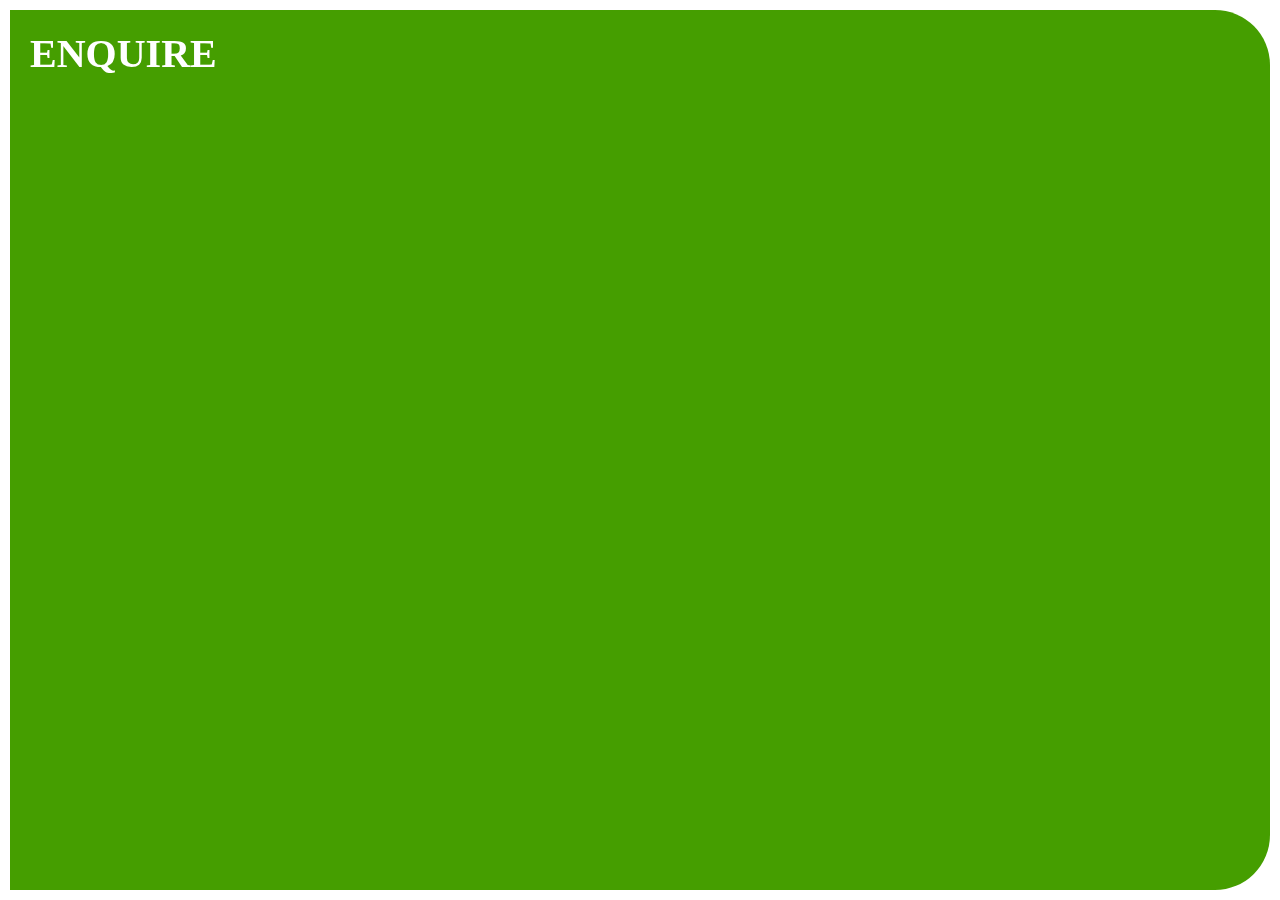
==== main.html @ 2d22ba35 "add landing page" ====
<!DOCTYPE html>
<html>
<head>
<meta charset="utf-8">
<meta name="viewport" content="width=device-width, initial-scale=1.0, user-scalable=0, minimum-scale=1.0, maximum-scale=1.0">

<title>Cardview</title>

<script type="text/javascript" src="cardview.js"></script>

<script type="text/javascript">
    var deck;
    var data = [
        {
            img: 'img1.jpg',
            title: 'Card 1',
            text: 'ENQUIRE',
            color: '#459e00'
        },
        {
            img: 'img2.jpg',
            title: 'Card 2',
            text: 'HEAR',
            color: '#459e00'
        },
        {
            img: 'img3.jpg',
            title: 'Card 3',
            text: 'RELFECT',
            color: '#459e00'
        },
        {
            img: 'img4.jpg',
            title: 'Card 4',
            text: 'STRAIGHT <br/>TALK',
            color: '#459e00'
        },
        {
            img: 'img5.jpg',
            title: 'Card 5',
            text: 'AGREE TO <br/>"THERE"',
            color: '#459e00'
        },
        {
            img: 'img5.jpg',
            title: 'Card 5',
            text: 'AGREE TO <br/>"HERE"',
            color: '#459e00'
        },
        {
            img: 'img5.jpg',
            title: 'Card 5',
            text: 'AGREE TO <br/>NEXT STEPS',
            color: '#459e00'
        },
        {
            img: 'img5.jpg',
            title: 'Card 5',
            text: 'FAILING TO <br/>CLARIFY THE <br/>"THERE" UPFONT',
            color: '#f00'
        },
        {
            img: 'img5.jpg',
            title: 'Card 5',
            text: 'TALKING <br/>TOO MUCH <br/>(VS LISTENING)',
            color: '#f00'
        },
        {
            img: 'img5.jpg',
            title: 'Card 5',
            text: 'ASKING <br/>LEADING QUESTIONS',
            color: '#f00'
        },
        {
            img: 'img5.jpg',
            title: 'Card 5',
            text: 'FAILURE TO <br/>ACKNOWLEDGE <br/>OTHER\'S CONCERN',
            color: '#f00'
        },
        {
            img: 'img5.jpg',
            title: 'Card 5',
            text: 'MAKING <br/>ASSUMPTIONS',
            color: '#f00'
        },
        {
            img: 'img5.jpg',
            title: 'Card 5',
            text: 'GIVING <br/>YOUR SOLUTION',
            color: '#f00'
        },
        {
            img: 'img5.jpg',
            title: 'Card 5',
            text: 'AVOIDING <br/>HONEST FEEDBACK',
            color: '#f00'
        }
    ];
    function loaded() {
        deck = new CardView('#wrapper', {
            dataset: data,
            onUpdateContent: function (el, data) {
                
                //regular javascript, not jquery.
                
                //el.querySelector('img').src = data.img;
                //el.querySelector('h3').innerHTML = data.title;
                el.querySelector('span').innerHTML = data.text;
                el.querySelector('div').style.backgroundColor = data.color;
            }
        });
    }
    document.addEventListener('touchmove', function (e) { e.preventDefault(); }, false);
</script>

<style>
* {
	-webkit-box-sizing: border-box;
	-moz-box-sizing: border-box;
	box-sizing: border-box;
}

body, html {
	height: 100%;
}

body, ul, li, h1, h2, h3, img, p {
	padding: 0;
	margin: 0;
	border: 0;
	list-style: none;
}

body {
	/* On modern browsers, prevent the whole page to bounce */
	overflow: hidden;
	font-size: 12px;
}

#wrapper {
	position: absolute;
	z-index: 1;
	width: 100%;
	height: 100%;
	top: 0;
	left: 0;
	bottom: 0;
	right: 0;
	overflow: hidden;

	/* Prevent native touch events on Windows */
	-ms-touch-action: none;

	/* Prevent the callout on tap-hold and text selection */
	-webkit-touch-callout: none;
	-webkit-user-select: none;
	-moz-user-select: none;
	-ms-user-select: none;
	user-select: none;

	/* Prevent elements to be highlighted on tap */
	-webkit-tap-highlight-color: rgba(0,0,0,0);

	/* Prevent text resize on orientation change, useful for web-apps */
	-webkit-text-size-adjust: none;
	-moz-text-size-adjust: none;
	-ms-text-size-adjust: none;
	-o-text-size-adjust: none;
	text-size-adjust: none;
}

#deck {
	position: relative;
	z-index: 10;
	width: 100%;
	height: 100%;
    
    color: White;
    font-size: 25px;
    font-weight: bolder
}

.card {
	position: absolute;
	width: 100%;
	height: 100%;
	padding: 10px;
	z-index: 10;

	/* Put the scroller into the HW Compositing layer right from the start */
	-webkit-transform: translateZ(0);
	-moz-transform: translateZ(0);
	-ms-transform: translateZ(0);
	-o-transform: translateZ(0);
	transform: translateZ(0);
}

.card div {
	position: relative;
	width: 100%;
	height: 100%;
	border: 0px solid #aaa;
	padding: 20px;
	
    
    border-radius: 0px 55px 55px 0px; 
    -moz-border-radius: 0px 55px 55px 0px; 
    -webkit-border-radius: 0px 55px 55px 0px; 
    
	background: #fff;
	background-position: 50% 50%;
	background-size: 95% 95%;
	background-repeat: no-repeat;
	font-size: 1.6em;
    
    
}
    
    .card span
    {
        height: inherit;
        display: table-cell;
        vertical-align: bottom 
    }

.card img {
	float: left;
	margin: 0 10px 10px 0;
	border: 1px solid #000;
}

.card h3 {
	background-color: #aaa;
	padding: 8px;
	margin-bottom: 10px;
	text-align: center;
}
    
    
    
    
    
    
</style>

</head>
<body onload="loaded()">

<div id="wrapper">
	<ul id="deck">
        <li class="card"><div><span></span></div></li>
        <li class="card"><div><span></span></div></li>
        <li class="card"><div><span></span></div></li>
     </ul>
</div>

</body>
</html>
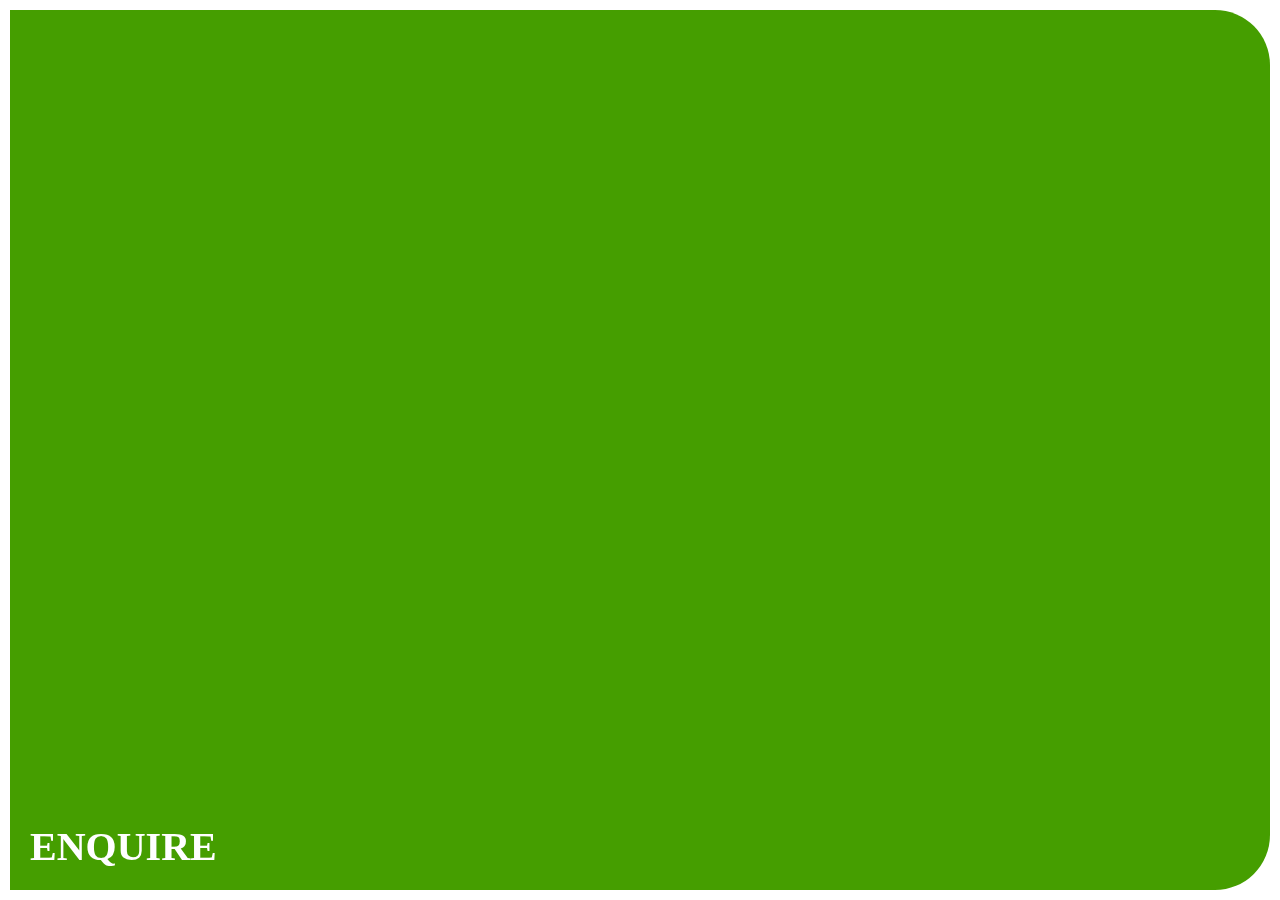
==== commit f53d18b8: "vertical align text to bottom" ====
--- a/main.html
+++ b/main.html
@@ -26,7 +26,7 @@
         {
             img: 'img3.jpg',
             title: 'Card 3',
-            text: 'RELFECT',
+            text: 'REFLECT',
             color: '#459e00'
         },
         {
@@ -114,6 +114,52 @@
 </script>
 
 <style>
+    
+    
+    
+    
+    
+    
+    
+    
+    html,
+body {
+    height: 100%;
+    width: 100%;
+    padding: 0;
+    margin: 0;
+    overflow: hidden;
+}
+#center {
+    position: relative;
+    display: block;
+    top: 50%;
+    margin-top: -1000px;
+    height: 2000px;
+    text-align: center;
+    line-height: 2000px;
+}    
+#wrap {
+    line-height: 0;
+}
+#wrap img {
+    vertical-align: middle;
+}
+    
+    
+    
+    
+    
+    
+    
+    
+    
+    
+    
+    
+    
+    
+    
 * {
 	-webkit-box-sizing: border-box;
 	-moz-box-sizing: border-box;
@@ -215,32 +261,7 @@
     
     
 }
-    
-    .card span
-    {
-        height: inherit;
-        display: table-cell;
-        vertical-align: bottom 
-    }
-
-.card img {
-	float: left;
-	margin: 0 10px 10px 0;
-	border: 1px solid #000;
-}
-
-.card h3 {
-	background-color: #aaa;
-	padding: 8px;
-	margin-bottom: 10px;
-	text-align: center;
-}
-    
-    
-    
-    
-    
-    
+   
 </style>
 
 </head>
@@ -248,11 +269,12 @@
 
 <div id="wrapper">
 	<ul id="deck">
-        <li class="card"><div><span></span></div></li>
-        <li class="card"><div><span></span></div></li>
-        <li class="card"><div><span></span></div></li>
+        <li class="card"><div style="display: table; height: 100%"><span style="display: table-cell; vertical-align: bottom"></span></div></li>
+        <li class="card"><div style="display: table; height: 100%"><span style="display: table-cell; vertical-align: bottom"></span></div></li>
+        <li class="card"><div style="display: table; height: 100%"><span style="display: table-cell; vertical-align: bottom"></span></div></li>
      </ul>
 </div>
 
+
 </body>
 </html>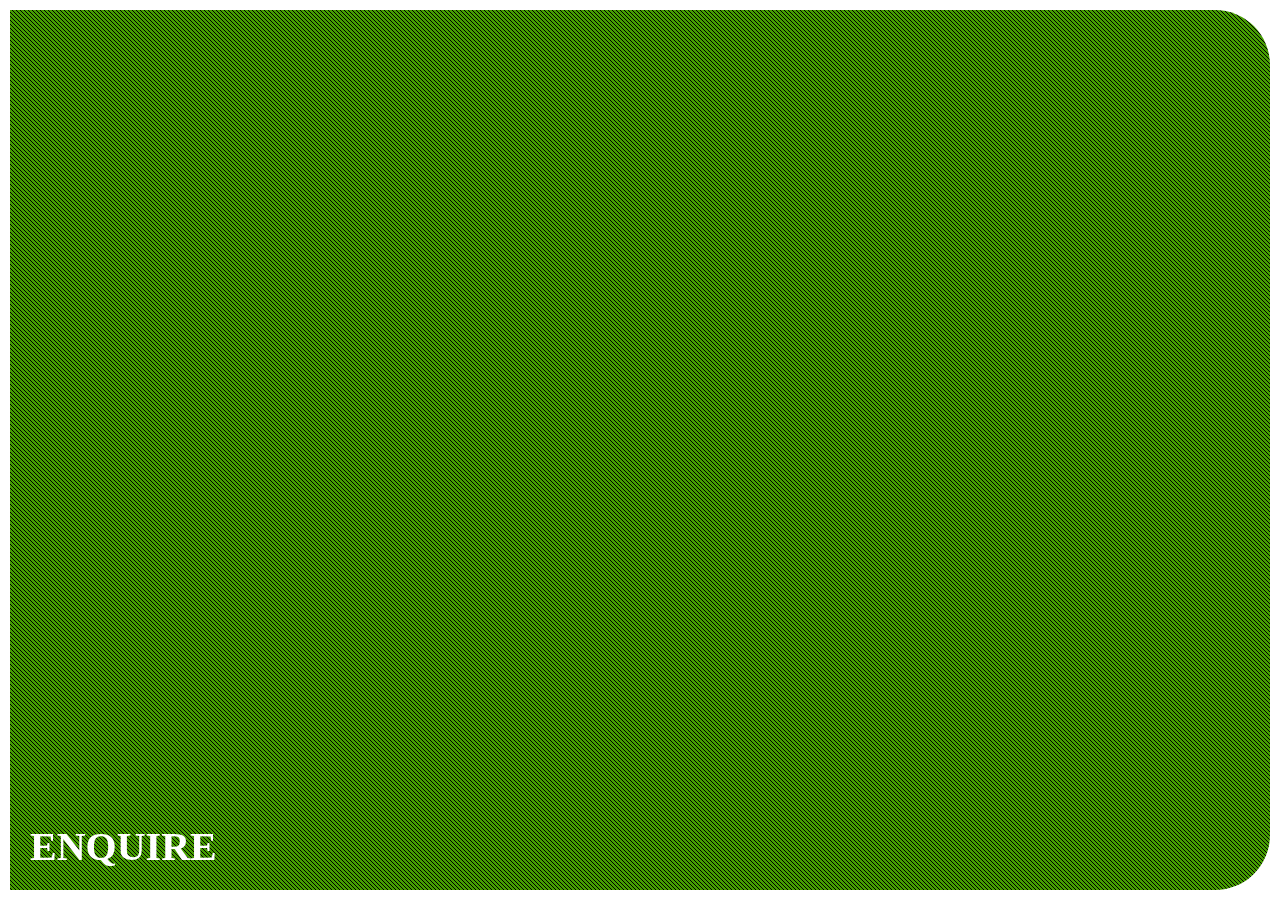
==== commit 5e6be2b8: "background" ====
--- a/main.html
+++ b/main.html
@@ -106,7 +106,7 @@
                 //el.querySelector('img').src = data.img;
                 //el.querySelector('h3').innerHTML = data.title;
                 el.querySelector('span').innerHTML = data.text;
-                el.querySelector('div').style.backgroundColor = data.color;
+                //el.querySelector('div').style.backgroundColor = data.color;
             }
         });
     }
@@ -114,51 +114,6 @@
 </script>
 
 <style>
-    
-    
-    
-    
-    
-    
-    
-    
-    html,
-body {
-    height: 100%;
-    width: 100%;
-    padding: 0;
-    margin: 0;
-    overflow: hidden;
-}
-#center {
-    position: relative;
-    display: block;
-    top: 50%;
-    margin-top: -1000px;
-    height: 2000px;
-    text-align: center;
-    line-height: 2000px;
-}    
-#wrap {
-    line-height: 0;
-}
-#wrap img {
-    vertical-align: middle;
-}
-    
-    
-    
-    
-    
-    
-    
-    
-    
-    
-    
-    
-    
-    
     
 * {
 	-webkit-box-sizing: border-box;
@@ -259,7 +214,9 @@
 	background-repeat: no-repeat;
 	font-size: 1.6em;
     
-    
+    background-image:url('greentile.png');
+    background-repeat: repeat;
+    background-size: 4px 4px;
 }
    
 </style>
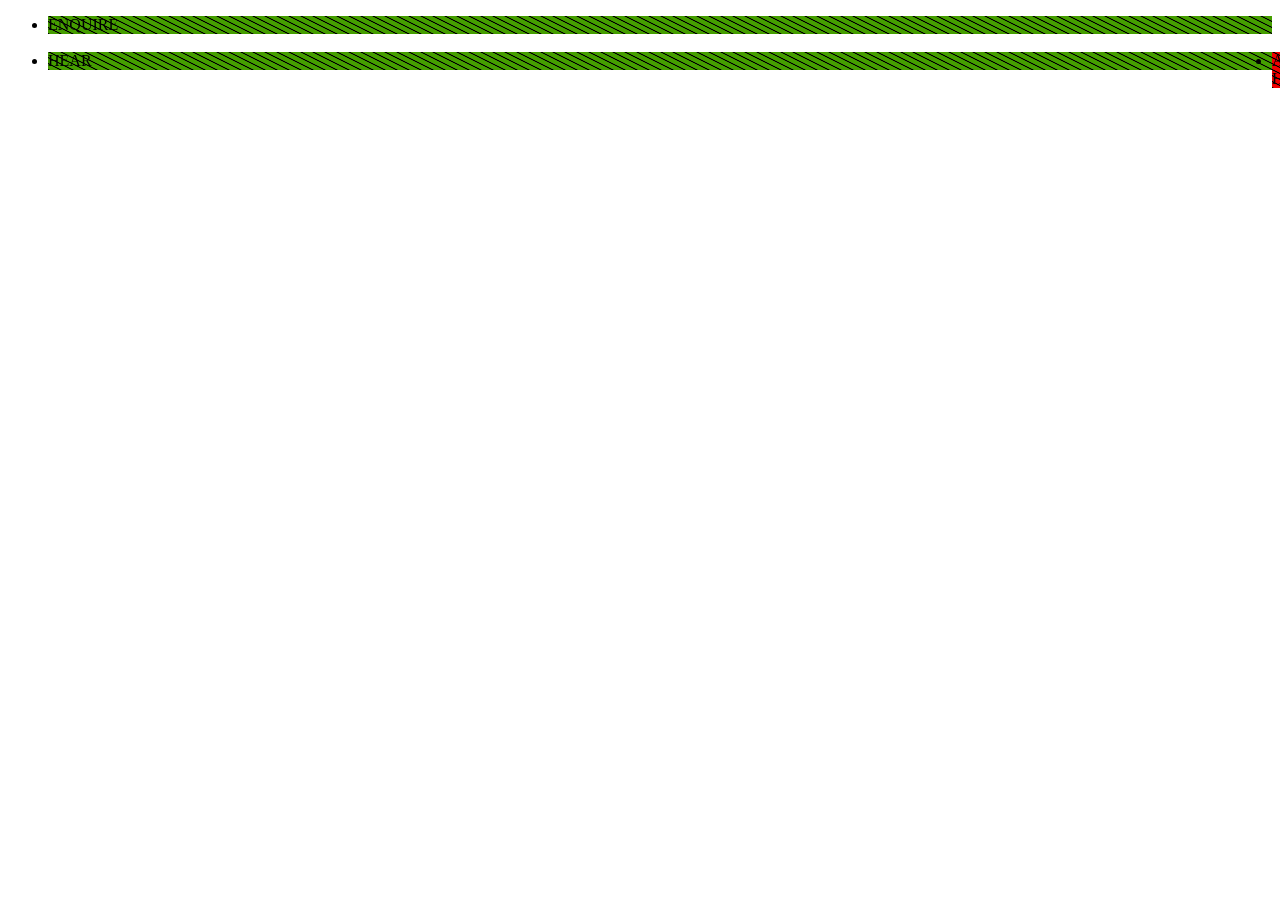
==== commit b76b2356: "tidy up" ====
--- a/main.html
+++ b/main.html
@@ -4,234 +4,101 @@
 <meta charset="utf-8">
 <meta name="viewport" content="width=device-width, initial-scale=1.0, user-scalable=0, minimum-scale=1.0, maximum-scale=1.0">
 
-<title>Cardview</title>
-
+<title>Keep it Greenline...</title>
+<link rel="stylesheet" href="stylesheet.css" />
 <script type="text/javascript" src="cardview.js"></script>
 
 <script type="text/javascript">
     var deck;
     var data = [
         {
-            img: 'img1.jpg',
-            title: 'Card 1',
             text: 'ENQUIRE',
-            color: '#459e00'
+            color: 'green'
         },
         {
-            img: 'img2.jpg',
-            title: 'Card 2',
             text: 'HEAR',
-            color: '#459e00'
+            color: 'green'
         },
         {
-            img: 'img3.jpg',
-            title: 'Card 3',
             text: 'REFLECT',
-            color: '#459e00'
+            color: 'green'
         },
         {
-            img: 'img4.jpg',
-            title: 'Card 4',
             text: 'STRAIGHT <br/>TALK',
-            color: '#459e00'
+            color: 'green'
         },
         {
-            img: 'img5.jpg',
-            title: 'Card 5',
             text: 'AGREE TO <br/>"THERE"',
-            color: '#459e00'
+            color: 'green'
         },
         {
-            img: 'img5.jpg',
-            title: 'Card 5',
             text: 'AGREE TO <br/>"HERE"',
-            color: '#459e00'
+            color: 'green'
         },
         {
-            img: 'img5.jpg',
-            title: 'Card 5',
             text: 'AGREE TO <br/>NEXT STEPS',
-            color: '#459e00'
+            color: 'green'
         },
         {
-            img: 'img5.jpg',
-            title: 'Card 5',
             text: 'FAILING TO <br/>CLARIFY THE <br/>"THERE" UPFONT',
-            color: '#f00'
+            color: 'red'
         },
         {
-            img: 'img5.jpg',
-            title: 'Card 5',
             text: 'TALKING <br/>TOO MUCH <br/>(VS LISTENING)',
-            color: '#f00'
+            color: 'red'
         },
         {
-            img: 'img5.jpg',
-            title: 'Card 5',
             text: 'ASKING <br/>LEADING QUESTIONS',
-            color: '#f00'
+            color: 'red'
         },
         {
-            img: 'img5.jpg',
-            title: 'Card 5',
             text: 'FAILURE TO <br/>ACKNOWLEDGE <br/>OTHER\'S CONCERN',
-            color: '#f00'
+            color: 'red'
         },
         {
-            img: 'img5.jpg',
-            title: 'Card 5',
             text: 'MAKING <br/>ASSUMPTIONS',
-            color: '#f00'
+            color: 'red'
         },
         {
-            img: 'img5.jpg',
-            title: 'Card 5',
             text: 'GIVING <br/>YOUR SOLUTION',
-            color: '#f00'
+            color: 'red'
         },
         {
-            img: 'img5.jpg',
-            title: 'Card 5',
             text: 'AVOIDING <br/>HONEST FEEDBACK',
-            color: '#f00'
+            color: 'red'
         }
     ];
     function loaded() {
         deck = new CardView('#wrapper', {
             dataset: data,
             onUpdateContent: function (el, data) {
-                
-                //regular javascript, not jquery.
-                
-                //el.querySelector('img').src = data.img;
-                //el.querySelector('h3').innerHTML = data.title;
+
                 el.querySelector('span').innerHTML = data.text;
+
+                var backgroundColor = '#459e00';
+                var backgroundImage = 'greentile1-10.png';
+
+                if (data.color == 'red') {
+                    backgroundColor = '#f00';
+                    backgroundImage = 'redtile1-10.png';
+                }
+
                 //el.querySelector('div').style.backgroundColor = data.color;
+                el.querySelector('div').style.backgroundImage = 'url(' + backgroundImage + ')';
             }
         });
     }
     document.addEventListener('touchmove', function (e) { e.preventDefault(); }, false);
 </script>
 
-<style>
-    
-* {
-	-webkit-box-sizing: border-box;
-	-moz-box-sizing: border-box;
-	box-sizing: border-box;
-}
-
-body, html {
-	height: 100%;
-}
-
-body, ul, li, h1, h2, h3, img, p {
-	padding: 0;
-	margin: 0;
-	border: 0;
-	list-style: none;
-}
-
-body {
-	/* On modern browsers, prevent the whole page to bounce */
-	overflow: hidden;
-	font-size: 12px;
-}
-
-#wrapper {
-	position: absolute;
-	z-index: 1;
-	width: 100%;
-	height: 100%;
-	top: 0;
-	left: 0;
-	bottom: 0;
-	right: 0;
-	overflow: hidden;
-
-	/* Prevent native touch events on Windows */
-	-ms-touch-action: none;
-
-	/* Prevent the callout on tap-hold and text selection */
-	-webkit-touch-callout: none;
-	-webkit-user-select: none;
-	-moz-user-select: none;
-	-ms-user-select: none;
-	user-select: none;
-
-	/* Prevent elements to be highlighted on tap */
-	-webkit-tap-highlight-color: rgba(0,0,0,0);
-
-	/* Prevent text resize on orientation change, useful for web-apps */
-	-webkit-text-size-adjust: none;
-	-moz-text-size-adjust: none;
-	-ms-text-size-adjust: none;
-	-o-text-size-adjust: none;
-	text-size-adjust: none;
-}
-
-#deck {
-	position: relative;
-	z-index: 10;
-	width: 100%;
-	height: 100%;
-    
-    color: White;
-    font-size: 25px;
-    font-weight: bolder
-}
-
-.card {
-	position: absolute;
-	width: 100%;
-	height: 100%;
-	padding: 10px;
-	z-index: 10;
-
-	/* Put the scroller into the HW Compositing layer right from the start */
-	-webkit-transform: translateZ(0);
-	-moz-transform: translateZ(0);
-	-ms-transform: translateZ(0);
-	-o-transform: translateZ(0);
-	transform: translateZ(0);
-}
-
-.card div {
-	position: relative;
-	width: 100%;
-	height: 100%;
-	border: 0px solid #aaa;
-	padding: 20px;
-	
-    
-    border-radius: 0px 55px 55px 0px; 
-    -moz-border-radius: 0px 55px 55px 0px; 
-    -webkit-border-radius: 0px 55px 55px 0px; 
-    
-	background: #fff;
-	background-position: 50% 50%;
-	background-size: 95% 95%;
-	background-repeat: no-repeat;
-	font-size: 1.6em;
-    
-    background-image:url('greentile.png');
-    background-repeat: repeat;
-    background-size: 4px 4px;
-}
-   
-</style>
-
 </head>
 <body onload="loaded()">
-
-<div id="wrapper">
-	<ul id="deck">
-        <li class="card"><div style="display: table; height: 100%"><span style="display: table-cell; vertical-align: bottom"></span></div></li>
-        <li class="card"><div style="display: table; height: 100%"><span style="display: table-cell; vertical-align: bottom"></span></div></li>
-        <li class="card"><div style="display: table; height: 100%"><span style="display: table-cell; vertical-align: bottom"></span></div></li>
-     </ul>
-</div>
-
-
+    <div id="wrapper">
+	    <ul id="deck">
+            <li class="card"><div><span></span></div></li>
+            <li class="card"><div><span></span></div></li>
+            <li class="card"><div><span></span></div></li>
+         </ul>
+    </div>
 </body>
 </html>--- a/stylesheet.css
+++ b/stylesheet.css
@@ -0,0 +1,85 @@
+ 
+.cards
+{
+    list-style-type: none;
+    color: White;
+    width: 100%;
+    padding: 0px;
+}
+
+.cards li
+{
+    margin-top: 10px;
+    margin-left: 0px;
+    margin-right: 0px;
+    
+    /* rounded corners to make look like GL cards */
+    border-radius: 0px 45px 45px 0px; 
+    -moz-border-radius: 0px 45px 45px 0px; 
+    -webkit-border-radius: 0px 45px 45px 0px; 
+
+    height: 150px;
+    font-weight:bolder;    
+    padding-left: 30px;
+}
+
+.cards.red li
+{
+     background-color: #f00;
+     font-size: 25px;
+}
+
+.cards.green li
+{
+     background-color: #459e00;
+     font-size: 40px;
+}
+
+.cards li span {
+    height: 130px; 
+    display: table-cell; 
+    vertical-align: bottom
+}
+
+ 
+/* header */
+#header img {
+    display: block;
+    margin-left: auto;
+    margin-right: auto;
+}
+
+/* jquery ui tabs theme overides */
+#tabs-min { 
+    background: transparent; 
+    border: none; 
+} 
+#tabs-min .ui-widget-header { 
+    background: transparent; 
+    border: none; 
+    border-bottom: 1px solid #c0c0c0; 
+    -moz-border-radius: 0px; 
+    -webkit-border-radius: 0px; 
+    border-radius: 0px; 
+} 
+#tabs-min .ui-tabs-nav .ui-state-default { 
+    background: transparent; 
+    border: none; 
+} 
+#tabs-min .ui-tabs-nav .ui-state-active { 
+    background: transparent url(images/uiTabsArrow.png) no-repeat bottom center; 
+    border: none; 
+} 
+#tabs-min .ui-tabs-nav .ui-state-default a { 
+    color: #c0c0c0; 
+} 
+
+/* GREEN */
+#tabs-min .ui-tabs-nav .ui-state-active a[href="#tabs-1"] { 
+    color: #459e00; 
+}
+
+/* RED */
+#tabs-min .ui-tabs-nav .ui-state-active a[href="#tabs-2"] { 
+    color: #f00;
+}
